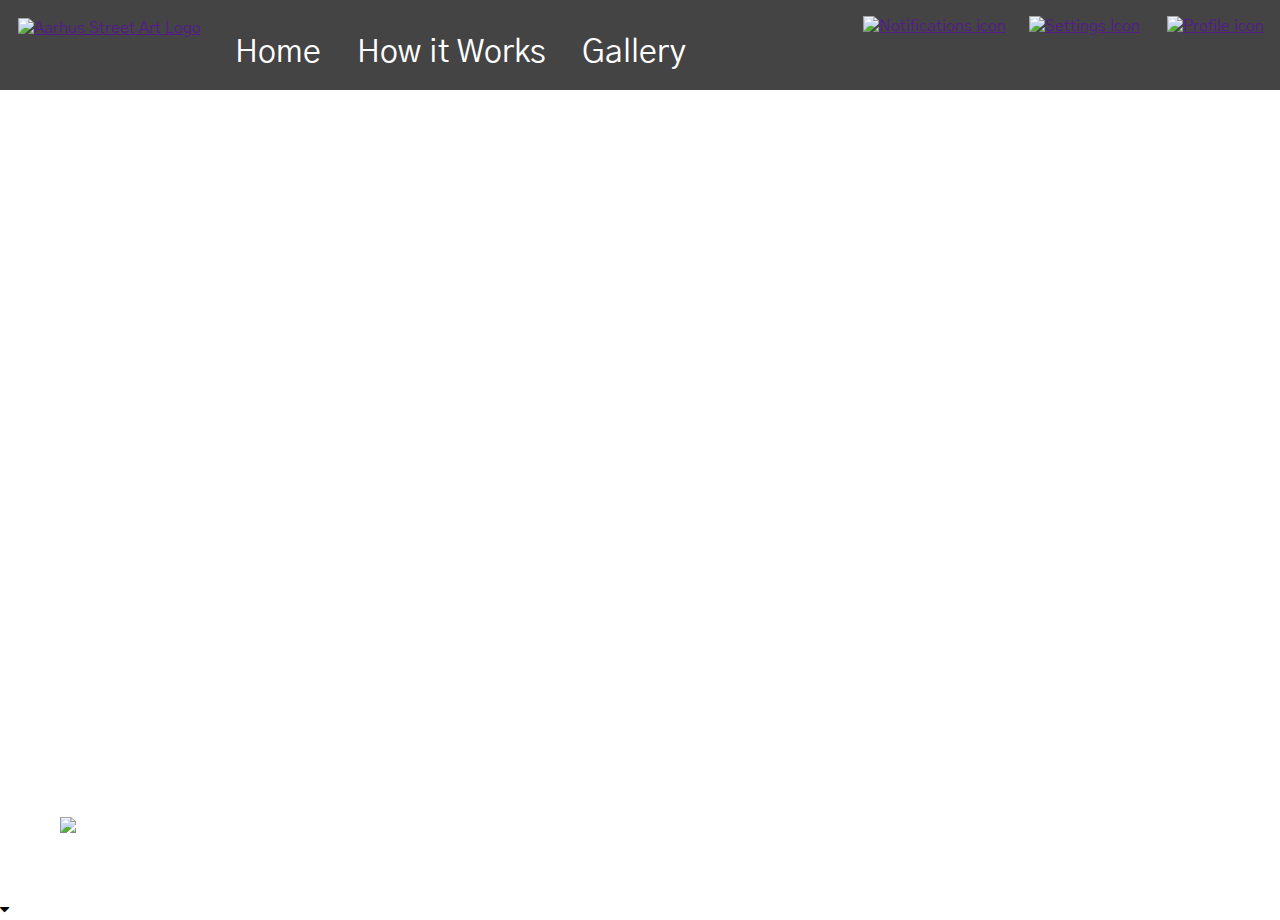
==== index.html @ 88d48955 "1" ====
<!DOCTYPE html>
<html>

<head>
    <meta charset="utf-8">
    <title>Aarhus Street Art</title>
    <meta name="viewport" content="initial-scale=1,maximum-scale=1,user-scalable=no">

    <link href="https://api.mapbox.com/mapbox-gl-js/v2.10.0/mapbox-gl.css" rel="stylesheet">
    <link rel="stylesheet" href="map.css">
    <!-- Font awesome link for icons -->
    <link rel="stylesheet" href="https://stackpath.bootstrapcdn.com/font-awesome/4.7.0/css/font-awesome.min.css">
    <!-- google fonts links, so you wont have to donwload my fonts -->
    <link rel="preconnect" href="https://fonts.googleapis.com">
    <link rel="preconnect" href="https://fonts.gstatic.com" crossorigin>
    <link
        href="https://fonts.googleapis.com/css2?family=Gothic+A1:wght@100;200;300;400;500;600;700;800;900&display=swap"
        rel="stylesheet">
    <!-- Mapbox api -->
    <script src="https://api.mapbox.com/mapbox-gl-js/v2.10.0/mapbox-gl.js"></script>
</head>

<body>
    <!-- mapbox map -->
    <div id="map"></div>
    <!-- Navigation -->


    <nav>
        <div class="nav-links" id="nav-links">
            <a href=""><img
                    src="https://s3.amazonaws.com/shecodesio-production/uploads/files/000/059/333/original/Aarhus_Street_Art-logos_white.png?1671292479"
                    alt="Aarhus Street Art Logo"></a>
            <i class="fa fa-times" onclick="hideMenu()"></i>
            <ul>
                <li><a href="">Home</a></li>
                <li><a href="">How it Works</a></li>
                <li><a href="">Gallery</a></li>
            </ul>
            <i class="fa fa-bars" onclick="showMenu()"></i>
        </div>
    </nav>

    <div class="alt-nav">
        <a href=""><img class="iconsSmall"
                src="https://s3.amazonaws.com/shecodesio-production/uploads/files/000/059/438/original/Icon_feather-bell.png?1671370349"
                alt="Notifications icon"></a>
        <a href=""><img class="iconsSmall"
                src="https://s3.amazonaws.com/shecodesio-production/uploads/files/000/059/435/original/Icon_feather-settings.png?1671370328"
                alt="Settings Icon"></a>
        <a href=""><img class="iconsBig"
                src="https://s3.amazonaws.com/shecodesio-production/uploads/files/000/059/437/original/Icon_awesome-user-circle.png?1671370341"
                alt="Profile icon"></a>
    </div>


    <!-- upload popup -->
    <div class="container">
        <button type="submit" class="btn" onclick="openPopup()"><img
                src="https://s3.amazonaws.com/shecodesio-production/uploads/files/000/059/609/original/Group_2.png?1671448128"></button>
        <div class="popup" id="popup">
            <h2>Upload artwork</h2>
            <p>Choose file</p>
            <form action="/action_page.php">
                <label class="uploadForm">
                    <input type="file" id="myFile"
                        name="filename">&nbsp&nbsp&nbsp&nbsp&nbsp&nbsp&nbsp&nbsp&nbsp&nbsp&nbsp&nbsp&nbsp<i
                        class="fa fa-caret-down"></i>
                </label>
                <div class="buttonGroup">
                    <button class="uploadButton" type="button" onclick="closePopup(), openPopupAlt()">Upload</button>
                    <button type="button" onclick="closePopup()">Cancel</button>
                </div>
            </form>
        </div>
        <div class="popup" id="popupAlt">
            <h2>CONGRATULATIONS</h2>
            <p>You found Mågekys!</p>
            <img src="https://s3.amazonaws.com/shecodesio-production/uploads/files/000/059/618/original/Mask_Group_21.png?1671457010"
                alt="Picture of Mågekys">
            <div class="buttonGroup">
                <button class="uploadButton" type="button" onclick="closePopupAlt()">Home</button>
                <button type="button" onclick="closePopupAlt(), openPopup()">Upload Again</button>
            </div>
            </form>
        </div>
    </div>

    <!-- js link -->
    <script src="map.js"></script>

</body>

</html>


<i class="fa fa-caret-down" aria-hidden="true"></i>
---- map.css ----
* {
    margin: 0;
    padding: 0;
    font-family: 'Gothic A1', sans-serif;
}


:root {
    --drey: #444444;
    --orange: #E87127;
    --white: #FFFFFF;
    --black: #000000;
    --pink: #E827A0;
    --ley: #6E6E6E;
    --grey: #E9E9E9;
    --yellow: #E8E827;
    --cyan: #5CDED9;
    --purple: #C16AC4;
}

.flex {
    display: flex;
}

/* navigaiton */
nav {
    position: absolute;
    width: 100%;
    height: 10vh;
    background-color: var(--drey);
    padding: 0px;
    margin: 0px;
    top: 0;

}

nav img {
    height: 6vh;
    padding: 2vh;
}

.nav-links {
    flex: 1;
    top: 0;
    left: 0;
    align-content: flex-start;
    display: flex;
}

.nav-links ul li {
    list-style: none;
    display: inline-block;
    padding: 2rem 1rem;
    position: relative;
}

.nav-links ul li a {
    color: var(--white);
    text-decoration: none;
    font-size: 2rem;
}

/* nav animation  */
.nav-links ul li::after {
    content: '';
    width: 0%;
    height: 2px;
    background: var(--white);
    display: block;
    margin: auto;
    transition: 0.5s;
}

.nav-links ul li:hover::after {
    width: 100%;
}

nav .fa {
    display: none;
}

/* right side navigation */

.alt-nav {
    position: absolute;
    top: 0;
    right: 0;
    color: var(--white);
    display: flex;
    align-items: baseline;
}

.iconsSmall {
    height: 35px;
    padding: 0.7rem;
}

.iconsBig {
    height: 50px;
    padding: 1rem;
}

/* map and markers */
#map {
    position: relative;
    height: 100vh;
    width: 100%;
}

.marker {
    background-image: url('https://s3.amazonaws.com/shecodesio-production/uploads/files/000/059/331/original/Icon_feather-map-pin.png?1671290620');
    background-size: cover;
    width: 49px;
    height: 60px;
    cursor: pointer;
}

/* map marker popups */

.mapboxgl-popup {
    width: 500px;
}

.mapboxgl-popup-content {
    text-align: center;
    font-family: 'Open Sans', sans-serif;
    border-radius: 45px;
    color: var(--white);
    background-color: var(--drey);
    width: 500px;
    height: 700px;
    font-size: 20px;
    bottom: 0;
    display: inline-block;
    position: relative;
}


.mapboxgl-popup-content .SoMe {
    display: flex;
    justify-content: space-evenly;
}

.mapboxgl-popup-content .fa {
    color: var(--orange);
    font-size: 40px;
}

/* upload popup and form */

.popup {
    width: 25%;
    height: 50%;
    background: var(--white);
    border-radius: 35px;
    position: absolute;
    top: 0;
    left: 50%;
    transform: translate(-50%, -50%) scale(0.1);
    text-align: left;
    visibility: hidden;
    transition: transform 0.4s, top 0.4s;
}

.open-popup {
    visibility: visible;
    top: 50%;
    transform: translate(-50%, -50%) scale(1);
}

.open-popupAlt {
    visibility: visible;
    top: 50%;
    transform: translate(-50%, -50%) scale(1);
}

.popup h2 {
    font-size: 38px;
    font-weight: 500;
    margin: 30px 0 10px;
    padding-left: 3rem;
}

.popup p {
    font-size: 20px;
    font-weight: 500;
    margin: 30px 0 10px;
    padding-left: 3rem;
}


.popup .buttonGroup {
    display: flex;
    gap: 5vh;
    position: absolute;
    bottom: 10%;
    left: 10%;
}


.popup button {
    width: 9rem;
    padding: 10px 0;
    background: var(--white);
    border: 3px solid var(--drey);
    color: var(--dery);
    border: 0;
    outline: none;
    font-size: 18px;
    border-radius: 4px;
    cursor: pointer;
    box-shadow: 0 5px 5px rgba(0, 0, 0, 0.2);
    border-radius: 20px;
}

.popup .uploadButton {
    background: var(--orange);
    color: var(--white);
}

input[type="file"] {
    display: none;
}

.uploadForm {
    border: 1px solid #ccc;
    display: inline-block;
    padding: 6px 12px;
    cursor: pointer;
}

.popup .uploadForm {
    position: absolute;
    left: 12%;
}

.btn {
    padding: 60px;
    background: transparent;
    border: 0;
    outline: none;
    cursor: pointer;
    font-size: 22px;
    font-weight: 500;
    border-radius: 30px;
    position: absolute;
    bottom: 0px;
    left: 0px;
}

#popupAlt h2 {
    text-align: center;
    padding: 0;
}

#popupAlt p {
    text-align: center;
    padding: 0;
}

#popupAlt img {
    position: absolute;
    left: 15%;
}

/* #marker {
    background-image: url('https://s3.amazonaws.com/shecodesio-production/uploads/files/000/059/331/original/Icon_feather-map-pin.png?1671290620');
    background-size: cover;
    width: 25px;
    height: 30px;
    cursor: pointer;
}

.mapboxgl-popup {
    max-width: 200px;
} */










/* @media(max-width: 700px) {
    .text-box h1 {
        font-size: 20px;
    }

    .nav-links ul li {
        display: block;
    }

    .nav-links {
        position: absolute;
        background: #f44336;
        height: 100vh;
        width: 200px;
        top: 0;
        right: -200px;
        text-align: left;
        z-index: 2;
        transition: 1s;
    }

    nav .fa {
        display: block;
        color: #fff;
        margin: 10px;
        font-size: 22px;
        cursor: pointer;
    }

    nav-links ul {
        padding: 30px;

    }

    .row {
        flex-direction: column;
    }

    .testimonial-col img {
        margin-left: 0px;
        margin-right: 15px;
    }
} */
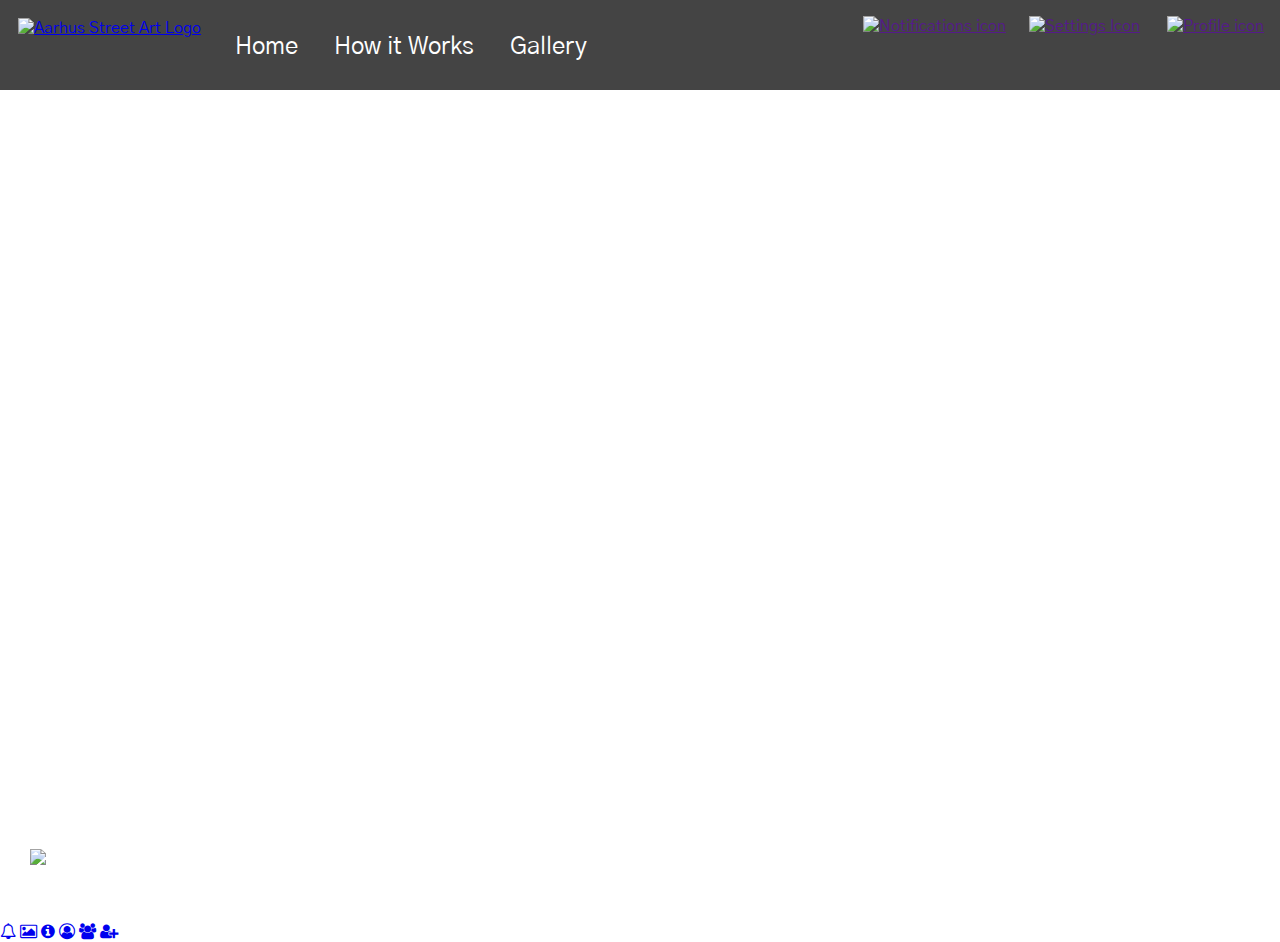
==== commit cc92b2f6: "test" ====
--- a/index.html
+++ b/index.html
@@ -24,18 +24,16 @@
     <!-- mapbox map -->
     <div id="map"></div>
     <!-- Navigation -->
-
-
     <nav>
         <div class="nav-links" id="nav-links">
-            <a href=""><img
+            <a href="index.html"><img
                     src="https://s3.amazonaws.com/shecodesio-production/uploads/files/000/059/333/original/Aarhus_Street_Art-logos_white.png?1671292479"
                     alt="Aarhus Street Art Logo"></a>
             <i class="fa fa-times" onclick="hideMenu()"></i>
             <ul>
-                <li><a href="">Home</a></li>
-                <li><a href="">How it Works</a></li>
-                <li><a href="">Gallery</a></li>
+                <li><a href="index.html">Home</a></li>
+                <li><a href="How-it-Works.html">How it Works</a></li>
+                <li><a href="https://jarlbentzen.github.io/Exam-Project-Jarl/gallery">Gallery</a></li>
             </ul>
             <i class="fa fa-bars" onclick="showMenu()"></i>
         </div>
@@ -53,6 +51,20 @@
                 alt="Profile icon"></a>
     </div>
 
+    <!-- burger menu -->
+    <div class="burger" id="burger">
+        <button onclick="openhideburger()"><img
+                src="https://s3.amazonaws.com/shecodesio-production/uploads/files/000/059/761/original/Icon_material-menu.png?1671532458"
+                alt="menu"></i></button>
+    </div>
+    <div class="hideburger" id="hideburger">
+        <a href="#"><i class="fa fa-bell-o"></i></a>
+        <a href="gallery.html"><i class="fa fa-picture-o"></i></a>
+        <a href="How-it-Works.html"><i class="fa fa-info-circle"></i></a>
+        <a href="#"><i class="fa fa-user-circle-o"></i></a>
+        <a href="#"><i class="fa fa-users"></i></a>
+        <a href="#"><i class="fa fa-user-plus"></i></a>
+    </div>
 
     <!-- upload popup -->
     <div class="container">
@@ -91,7 +103,4 @@
 
 </body>
 
-</html>
-
-
-<i class="fa fa-caret-down" aria-hidden="true"></i>+</html>--- a/map.css
+++ b/map.css
@@ -57,7 +57,7 @@
 .nav-links ul li a {
     color: var(--white);
     text-decoration: none;
-    font-size: 2rem;
+    font-size: 1.5rem;
 }
 
 /* nav animation  */
@@ -121,6 +121,7 @@
     width: 500px;
 }
 
+
 .mapboxgl-popup-content {
     text-align: center;
     font-family: 'Open Sans', sans-serif;
@@ -130,9 +131,6 @@
     width: 500px;
     height: 700px;
     font-size: 20px;
-    bottom: 0;
-    display: inline-block;
-    position: relative;
 }
 
 
@@ -144,6 +142,11 @@
 .mapboxgl-popup-content .fa {
     color: var(--orange);
     font-size: 40px;
+}
+
+.popupContent {
+    position: absolute;
+    bottom: 0.5rem;
 }
 
 /* upload popup and form */
@@ -235,17 +238,20 @@
 }
 
 .btn {
-    padding: 60px;
+    padding: 30px;
     background: transparent;
     border: 0;
     outline: none;
     cursor: pointer;
-    font-size: 22px;
+    font-size: 15px;
     font-weight: 500;
-    border-radius: 30px;
-    position: absolute;
+    position: fixed;
     bottom: 0px;
     left: 0px;
+}
+
+.btn img {
+    width: 70%;
 }
 
 #popupAlt h2 {
@@ -263,67 +269,128 @@
     left: 15%;
 }
 
-/* #marker {
-    background-image: url('https://s3.amazonaws.com/shecodesio-production/uploads/files/000/059/331/original/Icon_feather-map-pin.png?1671290620');
-    background-size: cover;
-    width: 25px;
-    height: 30px;
-    cursor: pointer;
-}
-
-.mapboxgl-popup {
-    max-width: 200px;
-} */
-
-
-
-
-
-
-
-
-
-
-/* @media(max-width: 700px) {
-    .text-box h1 {
-        font-size: 20px;
+
+
+/* How it works page text */
+
+.information {
+    text-align: left;
+    font-size: 20px;
+    top: 20%;
+    left: 5%;
+    position: absolute;
+    color: var(--ley);
+}
+
+.information .title {
+    color: var(--orange);
+    display: flex;
+    font-size: 30;
+    font-weight: 400;
+    align-items: baseline;
+}
+
+.information .title .fa {
+    font-size: 60px;
+    padding-right: 1rem;
+}
+
+.information .more .fa {
+    color: var(--orange);
+    font-size: 30px;
+    padding-left: 4rem;
+    padding-bottom: 1rem;
+}
+
+
+/* gallery */
+
+.gallery {
+    display: flex;
+    width: 100%;
+    align-content: flex-start;
+    flex-wrap: wrap;
+    padding-top: 3rem;
+}
+
+.gallery img {
+    width: 16.66%;
+}
+
+.filter {
+    padding-top: 7rem;
+}
+
+.filter img {
+    width: 40%;
+}
+
+.burger {
+    visibility: hidden;
+}
+
+
+@media(max-width: 768px) {
+
+    .gallery img {
+        width: 50%;
+    }
+
+    .btn {
+        left: 33vw;
+        position: fixed;
+    }
+
+    .alt-nav {
+        visibility: hidden;
     }
 
     .nav-links ul li {
-        display: block;
-    }
-
-    .nav-links {
+        visibility: hidden;
+    }
+
+
+    /* responsive burger mneu */
+    .burger {
+        visibility: visible;
         position: absolute;
-        background: #f44336;
-        height: 100vh;
-        width: 200px;
         top: 0;
-        right: -200px;
-        text-align: left;
-        z-index: 2;
-        transition: 1s;
-    }
-
-    nav .fa {
-        display: block;
-        color: #fff;
-        margin: 10px;
-        font-size: 22px;
-        cursor: pointer;
-    }
-
-    nav-links ul {
-        padding: 30px;
-
-    }
-
-    .row {
+        right: 0;
+        width: 90px;
+        height: 100px;
+
+    }
+
+    .burger button {
+        color: var(--white);
+        background-color: transparent;
+        width: 100%;
+        height: 100%;
+        box-shadow: none;
+        border: 2px solid var(--drey);
+    }
+
+    .hideburger {
+        display: flex;
         flex-direction: column;
-    }
-
-    .testimonial-col img {
-        margin-left: 0px;
-        margin-right: 15px;
-    }
-} */+        gap: 3rem;
+        padding-top: 2rem;
+        visibility: hidden;
+        height: 80vh;
+        background: var(--white);
+        position: absolute;
+        right: 0px;
+        top: 106px;
+        font-size: 3rem;
+        padding: 1rem;
+        border-radius: 0px 0px 0px 15px;
+    }
+
+    .hideburger .fa {
+        color: var(--black);
+    }
+
+    .openhideburger {
+        visibility: visible;
+    }
+}